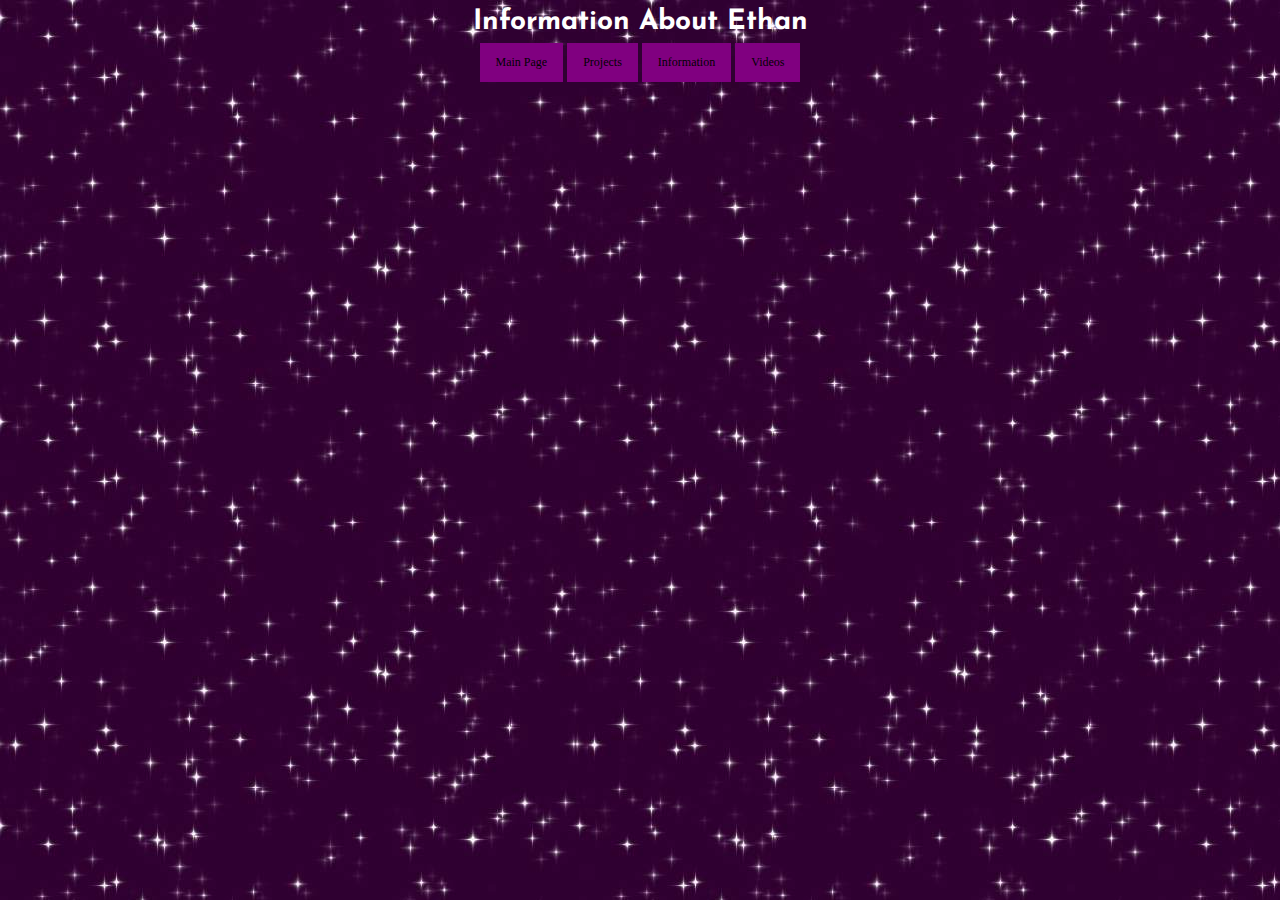
==== information.html @ 65c5bad9 "Added Files" ====
<!DOCTYPE html>
<html>
  <head>
    <meta charset="utf-8">
    <meta name="viewport" content="width=device-width, initial-scale=1">
    <title>Information</title>
    <link rel="stylesheet" href="information.css">
    <link href="https://fonts.googleapis.com/css?family=Josefin+Sans" rel="stylesheet">
    <link href='https://fonts.googleapis.com/css?family=Lato:300,400,700' rel='stylesheet' type='text/css'>
    <link href="https://fonts.googleapis.com/css?family=Inconsolata" rel="stylesheet">
  </head>
  <body>
    
    <h1 class="TACenter FS28 FFJosefin WhiteFont">
      Information About Ethan
    </h1>
    
    <!-- This is the section that will be on the top of every page -->
    <div class="marginNorm TACenter topSection">
      <a class="TDNone button" href="index.html">Main Page</a>
      <a class="TDNone button" href="projects.html">Projects</a>
      <a class="TDNone button" href="information.html">Information</a>
      <a class="TDNone button" href="videos.html">Videos</a>
    </div>
  </body>
</html>
---- information.css ----
.WhiteFont
{
  color: white;
}
.TACenter {
  text-align: center;
  margin: 0.25em auto
}
.TDNone
{
  text-decoration: none;
}
.FS28
{
  font-size: 28px;
}
.FFJosefin
{
  font-family: 'Josefin Sans', sans-serif;
}
.FFInconsolota
{
  font-family: 'Inconsolata', monospace;
}
#informationparagraph
{
  width: 40em;
}
.text-decor-none
{
  text-decoration: none;
}
.button {
  background-color: purple;
  border: none;
  color: white;
  padding: 12px 16px;
  text-align: center;
  text-decoration: none;
  display: inline-block;
  font-size: 12px;
  cursor: pointer;
  margin: auto;
}
.button:hover
{
  background-color: #8B008B;
}
a.button {
  -webkit-appearance: button;
  -moz-appearance: button;
  appearance: button;
  text-decoration: none;
  color: initial;
}
/* This is the cool background */

body
{
  background-image: url("StarNight.jpg");
}
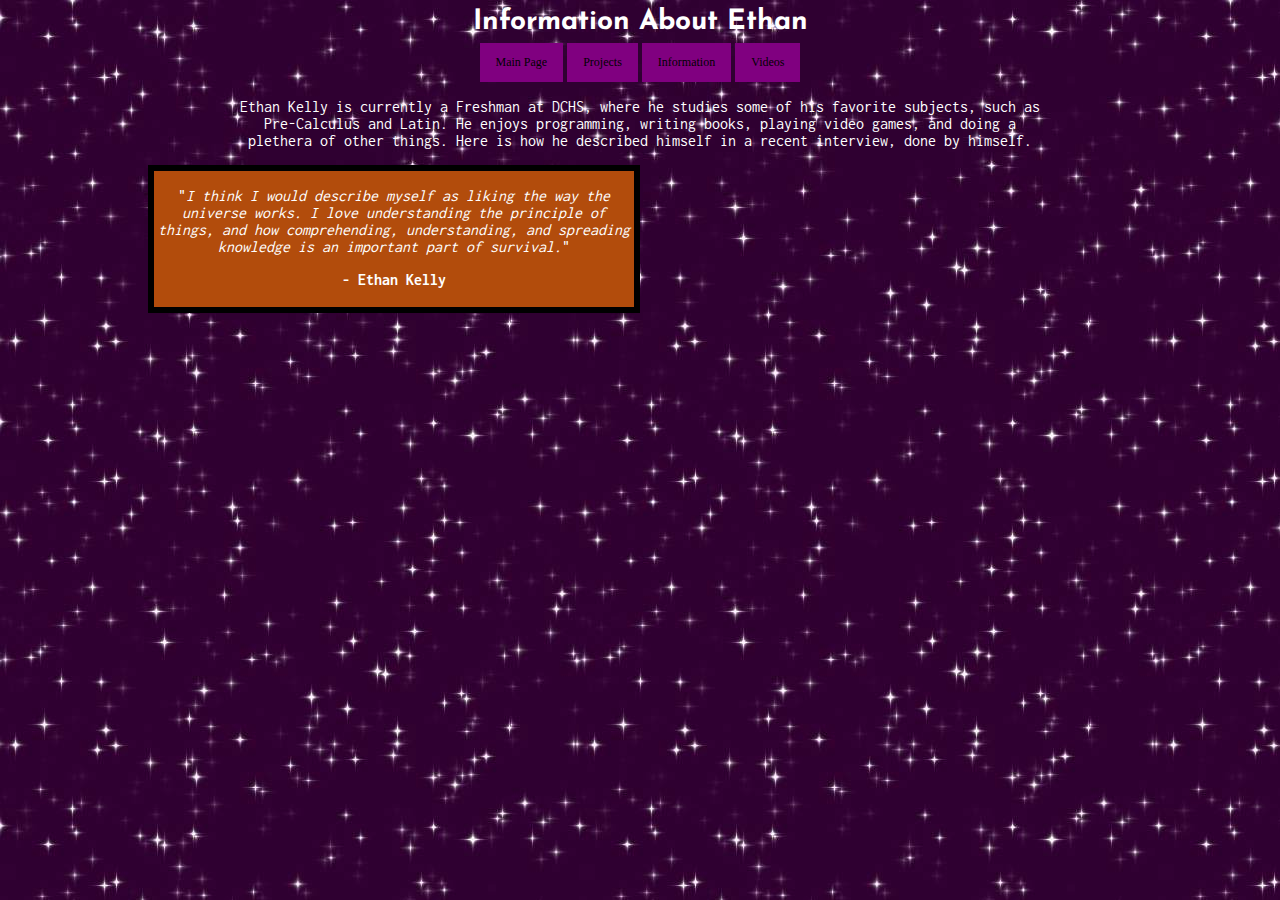
==== commit 981e381e: "Changes" ====
--- a/information.html
+++ b/information.html
@@ -22,5 +22,18 @@
       <a class="TDNone button" href="information.html">Information</a>
       <a class="TDNone button" href="videos.html">Videos</a>
     </div>
+    <div class="WhiteFont TACenter FFInconsolota">
+      <div id="ParagraphWidth">
+      <p>Ethan Kelly is currently a Freshman at DCHS, where he studies some of his favorite subjects, such as Pre-Calculus and Latin. He enjoys programming, writing books, playing video games, and doing a plethera of other things. Here is how he described himself in a recent interview, done by himself.</p>
+      </div>
+    <div id="QuoteBackground" class="TACenter">
+      <p>
+      "<i>I think I would describe myself as liking the way the universe works. I love understanding the principle of things, and how comprehending, understanding, and spreading knowledge is an important part of survival.</i>"
+      </p>
+      <p>
+        <b>- Ethan Kelly</b>
+      </p>
+      </div>
+    </div>
   </body>
 </html>--- a/information.css
+++ b/information.css
@@ -1,6 +1,22 @@
 .WhiteFont
 {
   color: white;
+}
+#ParagraphWidth
+{
+  width: 50em;
+  margin-left: auto;
+  margin-right: auto;
+}
+#QuoteBackground
+{
+  background-color: #B24C0C;
+  width: 30em;
+  height: 8.5em;
+  margin-right: 50%;
+  border-style: solid;
+  border-color: black;
+  border-width: 0.4em;
 }
 .TACenter {
   text-align: center;
